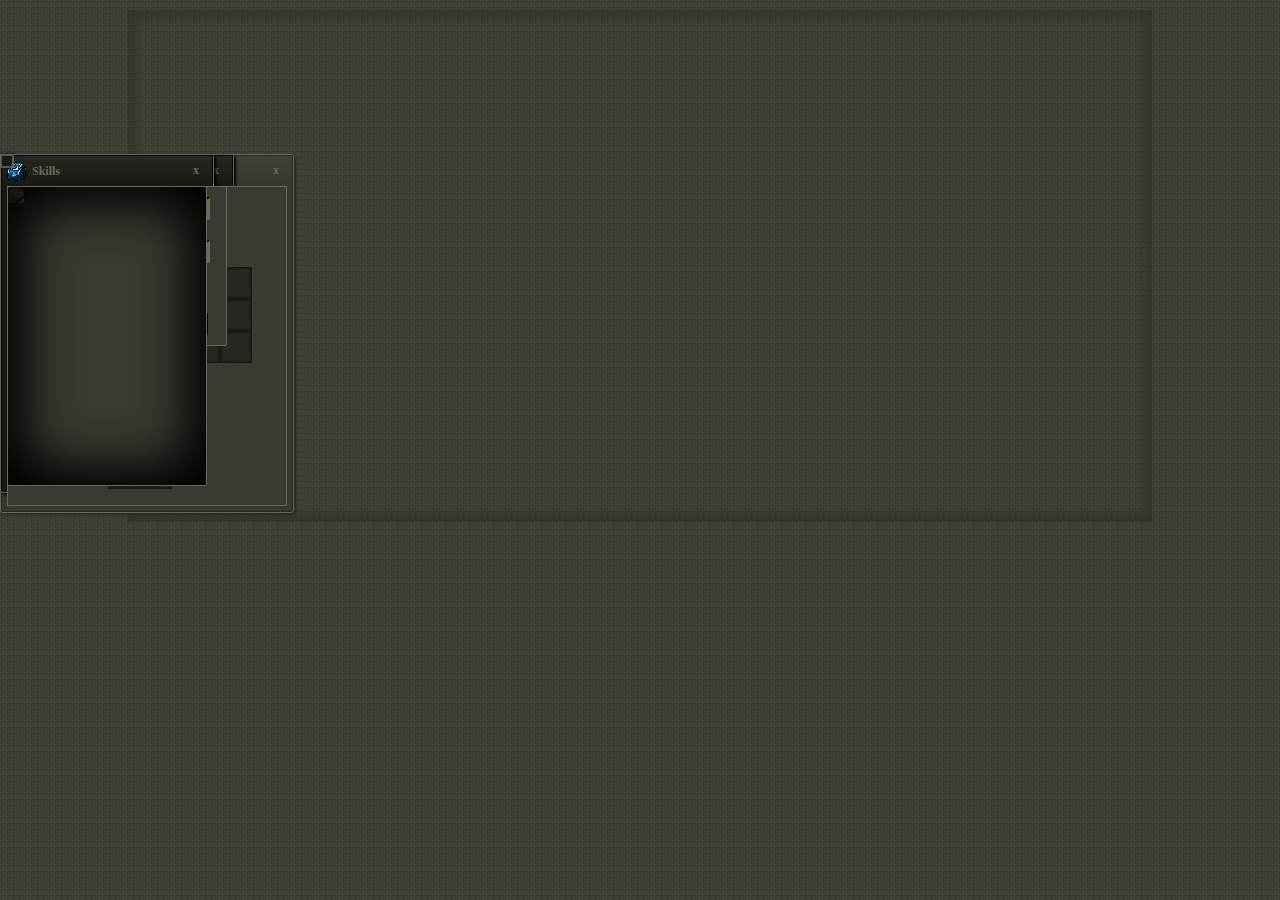
==== index.html @ 8ebf57e9 "bow&arrow" ====
﻿<!DOCTYPE html>
<html>
<head>
	<title>RPG</title>
	<link type="text/css" rel="stylesheet" href="style.css" />
</head>
<body bgcolor = '272822'>
	<div id='c1' style="position:relative; top:10px; width: 1024px; margin: 0 auto;">
		<canvas id="game" style=""></canvas>
		<img src="img/gradient_border.png" style="position:absolute; left:0; top:0;">
	</div>
	<script src="https://cdn.socket.io/socket.io-1.3.5.js"></script>
	<script type="text/javascript" src="jquery-2.1.1.min.js"></script>
	<script type="text/javascript" src="enums.js"></script>
	<script type="text/javascript" src="utils.js"></script>
	<script type="text/javascript" src="items.js"></script>
	<script type="text/javascript" src="resources.js"></script>
	<script type='text/javascript' src='astar_pathfinding.js'></script>
	<script type="text/javascript" src="classes.js"></script>
	<script type="text/javascript" src="mobzz.js"></script>
	<script type="text/javascript" src="skills.js"></script>
	<script type="text/javascript" src="game.js"></script>
  <script type="text/javascript" src="gui.js"></script>
  <div class='window' id='win1'></div>
	<div class='window' id='win2'></div>
	<div style='position:absolute;left:0;top:0;width:100%;height:100%;background-color:#676a5a;opacity:0.4' id='modal'></div>
	<div class='window' id='win3'></div>
	<div class='window' id='win4'></div>
	<div class='window' id='win5'></div>

<img src='img/item1.gif' id='item1'>
<img src='img/item2.gif' id='item2'>
<img src='img/item3.png' id='item3'>
<img src='img/item4.gif' id='item4'>
<div id='playereq'>
<div id='eq_helm' style='left:100px;top:0;' class='slot' size_x=2 size_y=2></div>
<div id='eq_body' style='left:100px;top:80px;' class='slot' size_x=2 size_y=3></div>
<div id='eq_lhand' style='left:20px;top:80px;' class='slot' size_x=2 size_y=3></div>
<div id='eq_rhand' style='left:180px;top:80px;' class='slot' size_x=2 size_y=3></div>
<div id='eq_legs' style='left:100px;top:190px;' class='slot' size_x=2 size_y=2></div>
<div id='eq_boots' style='left:100px;top:270px;' class='slot' size_x=2 size_y=1></div>
</div>
<script>
  $("#win1").makeWindow({
    onclose: function(){
      alert();
    }
  });
  $("#win2").makeWindow({resizable: false, title: "Equipment", width: 280, height: 320});
  $("#win1").changeWindowProp({title: "Backpack"});
  $("#win1").changeWindowProp({content: "<div class='slot' size_x=12 size_y=6></div>"});
  
  $("#win3").makeWindow({resizable: false, title: "Welcome!", width: 220, height: 160, content: "<center><input type='text' placeholder='LOGIN'><input type='password' placeholder='PASSWORD'><input type='button' value='LOG IN' style='margin:8px;'><br><input type='button' value='CREATE NEW CHARACTER' onclick='popwindow4()' style='margin:0px;'></center>"});
  function popwindow4(){
	  $("#win5").makeWindow({resizable: false, title: "Create Character", width: 220, height: 160, content: "<center><input type='text' placeholder='LOGIN'><input type='password' placeholder='PASSWORD'><input type='password' placeholder='REPEAT PASSWORD'><input type='button' value='CREATE' id='new_char' style='margin:0px;'></center>"});
	}

	$("#win2").changeWindowProp({content: $("#playereq")});
	$(".slot").makeContainter();

  $("#item1").makeItem(1,1,$($(".slot")[0]));
  $("#item2").makeItem(1,1,$($(".slot")[0]));
  $("#item3").makeItem(1,1,$($(".slot")[0]));
	$("#item4").makeItem(1,1,$($(".slot")[0]));

$("#win4").makeWindow({title: "Skills"});
$("#win4").changeWindowProp({content: "<img src='http://i.ytimg.com/vi/bOzpup-zMZ8/maxresdefault.jpg' id ='map'>"});
var scale = 1;
$("#map").parent()[0].onwheel = function(e){
  var off = $("#map").parent().offset();
  off.top = e.clientY-off.top;
  off.left = e.clientX-off.left;
  var mapoff = {
   top: off.top + $("#map").parent().scrollTop(),
   left: off.left + $("#map").parent().scrollLeft()
  }
  var oldh = $("#map").height();
  var oldw = $("#map").width();
  $("#map").height(Math.max($("#map").height()-e.deltaY, 200));
  mapoff.top = $("#map").height()*mapoff.top / oldh;
  mapoff.left = $("#map").width()*mapoff.left / oldw;
  $("#map").parent().scrollTop(mapoff.top-off.top);
  $("#map").parent().scrollLeft(mapoff.left-off.left);
  e.preventDefault();
  return false;
};


var _globalObjectDragged;
var _globalObjectAnchor;
$("#map").mousedown(function(e){
  var div = $(this);
  _globalObjectDragged = div;
  _globalObjectAnchor = [e.clientX-div.position().left, e.clientY-div.position().top];
  e.preventDefault();
  return false;
});

$("#win4").append("<div id='map_cover' class='content' style='background-color:transparent;box-shadow: 0px 0px 50px 20px black  inset;pointer-events:none;'></div>");


$(document).ready(function(){
  $(document.body).mousemove(function(e) {
    if(_globalObjectDragged){      
      _globalObjectDragged.parent().scrollTop(-e.clientY + _globalObjectAnchor[1]);
      _globalObjectDragged.parent().scrollLeft(-e.clientX + _globalObjectAnchor[0]);
      _globalObjectDragged.css("cursor","move");
    }    
  });
  $(document.body).mouseup(function(e) {
    if(_globalObjectDragged){
      _globalObjectDragged.css("cursor","default");
      _globalObjectDragged = null;
    }
    
  });

});
</script>
<div style='background-image:url(img/cover.png);position:absolute;left:0;top:0;width:100%;height:100%;z-index:99;display:none;'></div>
</body>
</html>
---- style.css ----
/*div {
	border-radious: 50%;
	width: 30px;
	height: 30px;
}
@keyframes spin{
	from {transform: rotate(0deg);}
	to {transform: rotate(360deg);}
}
#advanced {
	width: 30px;
	height: 30px;

	background-image: -moz-radial-gradient(45px 45px 45deg, circle cover, yellow 0%, orange 100%, red 95%);
	background-image: -webkit-radial-gradient(45px 45px, circle cover, yellow, orange);
	background-image: radial-gradient(45px 45px 45deg, circle cover, yellow 0%, orange 100%, red 95%);

	animation-name: spin;
	animation-duration: 3s;
	animation-iteration-count: infinite;
	animation-timing-function: linear;
}*/


::-webkit-scrollbar {
    width: 12px;
    height: 12px;
}

::-webkit-scrollbar-corner {
  background-color: silver;
}

::-webkit-scrollbar-track {
    background-color: #676a5a;
    border-left: 1px solid #272822;
    border-top: 1px solid #272822;
}
::-webkit-scrollbar-thumb {
    background-color: #272822;
}
::-webkit-scrollbar-thumb:hover {
    background-color: #181913;
}

html, body {
  height: 100%;
  background-image:url(img/bg.png);
  margin: 0;
} 

input {
  background-color: #676a5a;
  margin: 10px;
  border-color: #181913;
  color: #181913;
  border-radius: 2px;
  padding:2px;
}

input:focus {
  outline: #676a5a auto 5px;
  outline-offset: -2px;
}


.globalTooltip {
  border: 2px solid #676a5a;
  background-color: #181913;
  color: #676a5a;
  position: absolute;
  z-index: 9999;
  font-family: Verdana;
  font-size: 10px;
  padding:5px;
  box-shadow: 0 0 3px #000;
  opacity: 0.8;
}

.window {
  position: absolute;
  border: 1px solid #676a5a;
  box-shadow: 0 0 3px #000;
  border-radius: 3px;
  background-color: black;
  box-shadow: 2px 2px 3px #000;
}

.window .header {
  height: 30px;
  line-height: 30px;
  margin: 0;
  padding: 0;
  color: #676a5a;
  font-weight: 700;
  border-left: 1px solid black;
  border-top: 1px solid black;
  border-right: 1px solid black;
  border-top-left-radius: 2px;
  border-top-right-radius: 2px;
  background: linear-gradient(#272822,#181913);
  background-color: #181913;
  font-family: Tahoma;
  font-size: 12px;
  cursor: default;
}

.window .win_icon {
  position: absolute;
  left: 6px;
  top: 6px;
  width: 20px;
  height: 20px;
}

.window .header_text {
  position: relative;
  padding: 0;
  margin: 0;
  overflow: hidden;
  white-space: nowrap;
  cursor: inherit;
  padding-left: 30px; 
  padding-right: 58px;
}


.window .win_btns {
  position: absolute;
  top: 8px;
  right: 8px;
  line-height: normal;
}
.window .win_btns div {
  float:left;
}

.window .brd {
  position: absolute;
  border-left: 5px solid #181913;
  border-right: 5px solid #181913;
  border-bottom: 5px solid #181913;
  border-bottom-left-radius: 2px;
  border-bottom-right-radius: 2px;
  background: #676a5a;
  z-index: 0;
  left: 1px; 
  top: 31px; 
  right: 1px; 
  bottom: 1px; 
  cursor: default;
}
.window .content {
  position: absolute;
  background-color: #393b32;
  margin: 0;
  padding: 0;
  overflow: auto;
  cursor: default;
  visibility: visible;
  z-index: 1;
  border: 1px solid #676a5a;
  border-radius: 2px;
  left: 6px; 
  top: 31px; 
  right: 6px; 
  bottom: 6px;
}
.slot {
  background-image: url(img/slot.png);
  position: absolute;
  overflow: hidden;
}

.button_close {
  width:12px;
  padding-left:2px;
}

.button_close:hover {
  background-color: #DEE7FA;
  border-radius: 2px;
}

.globalFakeItem {
  display: none;
  position: absolute;
  z-index: 9999;
  opacity: 0.5;
}
.item {
  position: absolute;
}

.map_container{
  width:100%;
  height:100%;
}
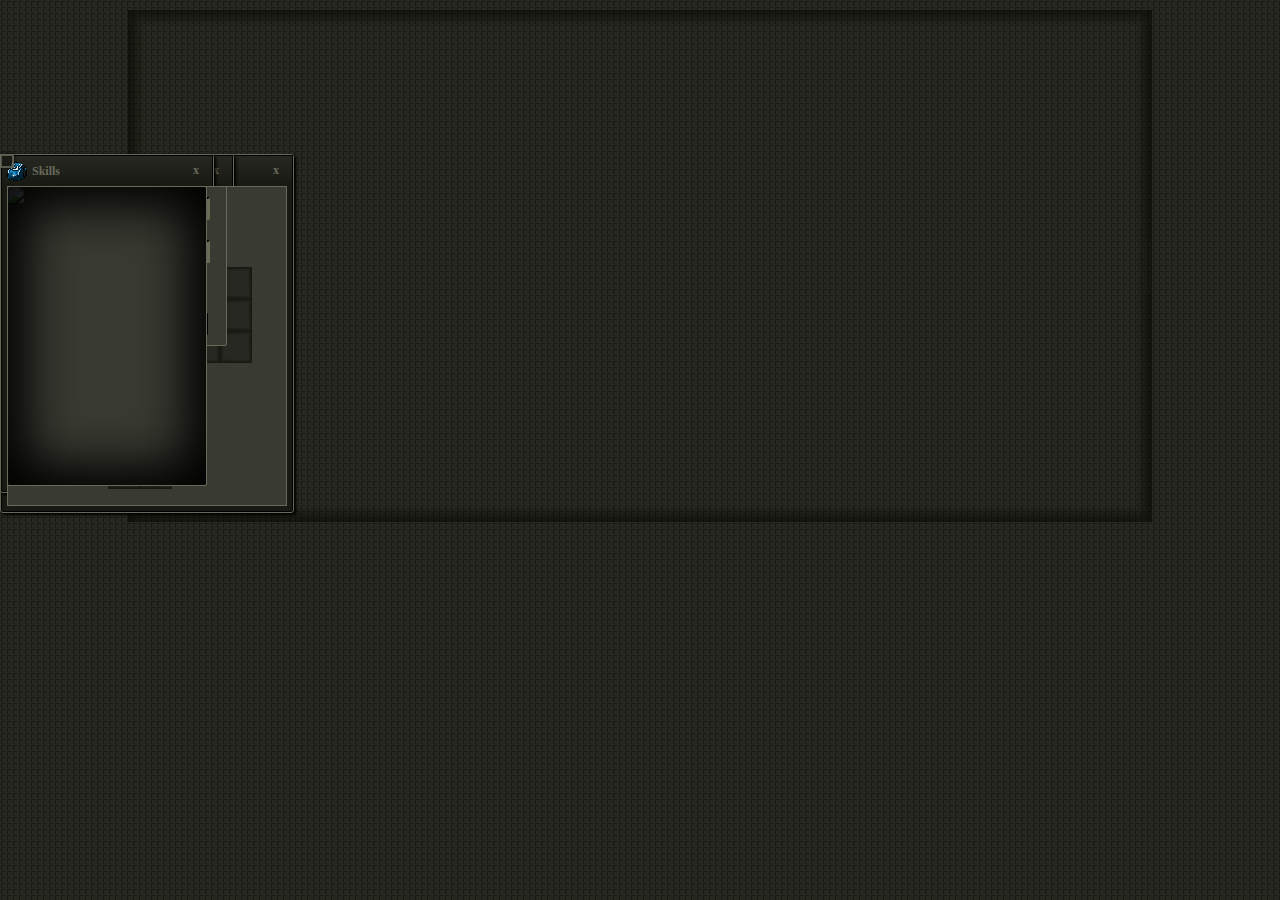
==== commit d874effb: "obrazki" ====
--- a/index.html
+++ b/index.html
@@ -12,6 +12,7 @@
 	<script src="https://cdn.socket.io/socket.io-1.3.5.js"></script>
 	<script type="text/javascript" src="jquery-2.1.1.min.js"></script>
 	<script type="text/javascript" src="enums.js"></script>
+	<script type="text/javascript" src="imageRepo.js"></script>
 	<script type="text/javascript" src="utils.js"></script>
 	<script type="text/javascript" src="items.js"></script>
 	<script type="text/javascript" src="resources.js"></script>
@@ -23,13 +24,12 @@
   <script type="text/javascript" src="gui.js"></script>
   <div class='window' id='win1'></div>
 	<div class='window' id='win2'></div>
-	<div style='position:absolute;left:0;top:0;width:100%;height:100%;background-color:#676a5a;opacity:0.4' id='modal'></div>
 	<div class='window' id='win3'></div>
 	<div class='window' id='win4'></div>
 	<div class='window' id='win5'></div>
 
 <img src='img/item1.gif' id='item1'>
-<img src='img/item2.gif' id='item2'>
+<img src='img/items/sword_2x3_big.png' id='item2'>
 <img src='img/item3.png' id='item3'>
 <img src='img/item4.gif' id='item4'>
 <div id='playereq'>
@@ -59,7 +59,7 @@
 	$(".slot").makeContainter();
 
   $("#item1").makeItem(1,1,$($(".slot")[0]));
-  $("#item2").makeItem(1,1,$($(".slot")[0]));
+  $("#item2").makeItem(2,3,$($(".slot")[0]));
   $("#item3").makeItem(1,1,$($(".slot")[0]));
 	$("#item4").makeItem(1,1,$($(".slot")[0]));
 
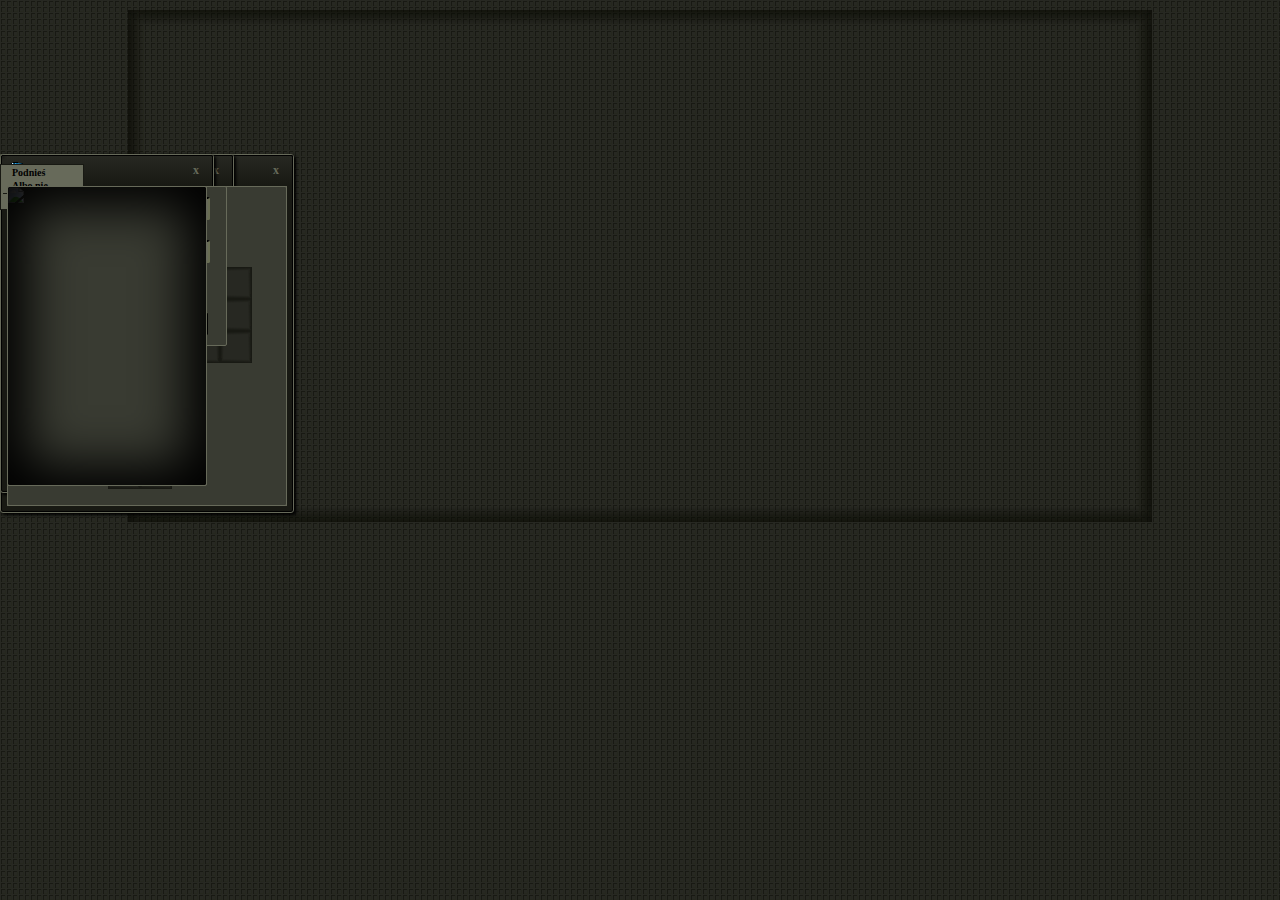
==== commit 2ead3107: "takie tam gui" ====
--- a/index.html
+++ b/index.html
@@ -12,7 +12,6 @@
 	<script src="https://cdn.socket.io/socket.io-1.3.5.js"></script>
 	<script type="text/javascript" src="jquery-2.1.1.min.js"></script>
 	<script type="text/javascript" src="enums.js"></script>
-	<script type="text/javascript" src="imageRepo.js"></script>
 	<script type="text/javascript" src="utils.js"></script>
 	<script type="text/javascript" src="items.js"></script>
 	<script type="text/javascript" src="resources.js"></script>
@@ -24,12 +23,13 @@
   <script type="text/javascript" src="gui.js"></script>
   <div class='window' id='win1'></div>
 	<div class='window' id='win2'></div>
+	<!--<div style='position:absolute;left:0;top:0;width:100%;height:100%;background-color:#676a5a;opacity:0.4' id='modal'></div>-->
 	<div class='window' id='win3'></div>
 	<div class='window' id='win4'></div>
 	<div class='window' id='win5'></div>
 
 <img src='img/item1.gif' id='item1'>
-<img src='img/items/sword_2x3_big.png' id='item2'>
+<img src='img/item2.gif' id='item2'>
 <img src='img/item3.png' id='item3'>
 <img src='img/item4.gif' id='item4'>
 <div id='playereq'>
@@ -60,8 +60,8 @@
 
   $("#item1").makeItem(1,1,$($(".slot")[0]));
   $("#item2").makeItem(2,3,$($(".slot")[0]));
-  $("#item3").makeItem(1,1,$($(".slot")[0]));
-	$("#item4").makeItem(1,1,$($(".slot")[0]));
+  $("#item3").makeItem(2,2,$($(".slot")[0]));
+	$("#item4").makeItem(2,3,$($(".slot")[0]));
 
 $("#win4").makeWindow({title: "Skills"});
 $("#win4").changeWindowProp({content: "<img src='http://i.ytimg.com/vi/bOzpup-zMZ8/maxresdefault.jpg' id ='map'>"});
@@ -114,9 +114,25 @@
     }
     
   });
-
+  $("#c1 img")[0].oncontextmenu = function(e){
+    $(".ctx_menu").css({left: e.clientX, top: e.clientY}).show();
+    e.preventDefault();
+    return false;
+  }
+  $(document.body).click(function(){
+    $(".ctx_menu").hide();
+  });
+  
+  
+  
 });
 </script>
 <div style='background-image:url(img/cover.png);position:absolute;left:0;top:0;width:100%;height:100%;z-index:99;display:none;'></div>
+<ul class='ctx_menu'>
+<li class='ctx_item'>Podnieś</li>
+<li class='ctx_item'>Albo nie</li>
+<li class='ctx_sep'></li>
+<li class='ctx_item'>Albo jednak tak</li>
+</ul>
 </body>
 </html>--- a/style.css
+++ b/style.css
@@ -195,4 +195,32 @@
 .map_container{
   width:100%;
   height:100%;
+}
+
+.ctx_menu {
+  border: 1px solid #181913;
+  position: absolute;
+  background-color: #676a5a;
+  font-size: 10px;
+  font-weight: bold;
+  font-family: verdana;
+  padding: 1px;
+}
+
+.ctx_menu li {
+  list-style-type: none;
+  cursor: pointer;
+  padding: 1px;
+  padding-left: 10px;
+}
+
+.ctx_item:hover {
+  color: #676a5a;
+  background-color: #272822;
+}
+
+.ctx_menu li.ctx_sep {
+  background-color: #181913;
+  padding-bottom: 0;
+  margin: 1px;
 }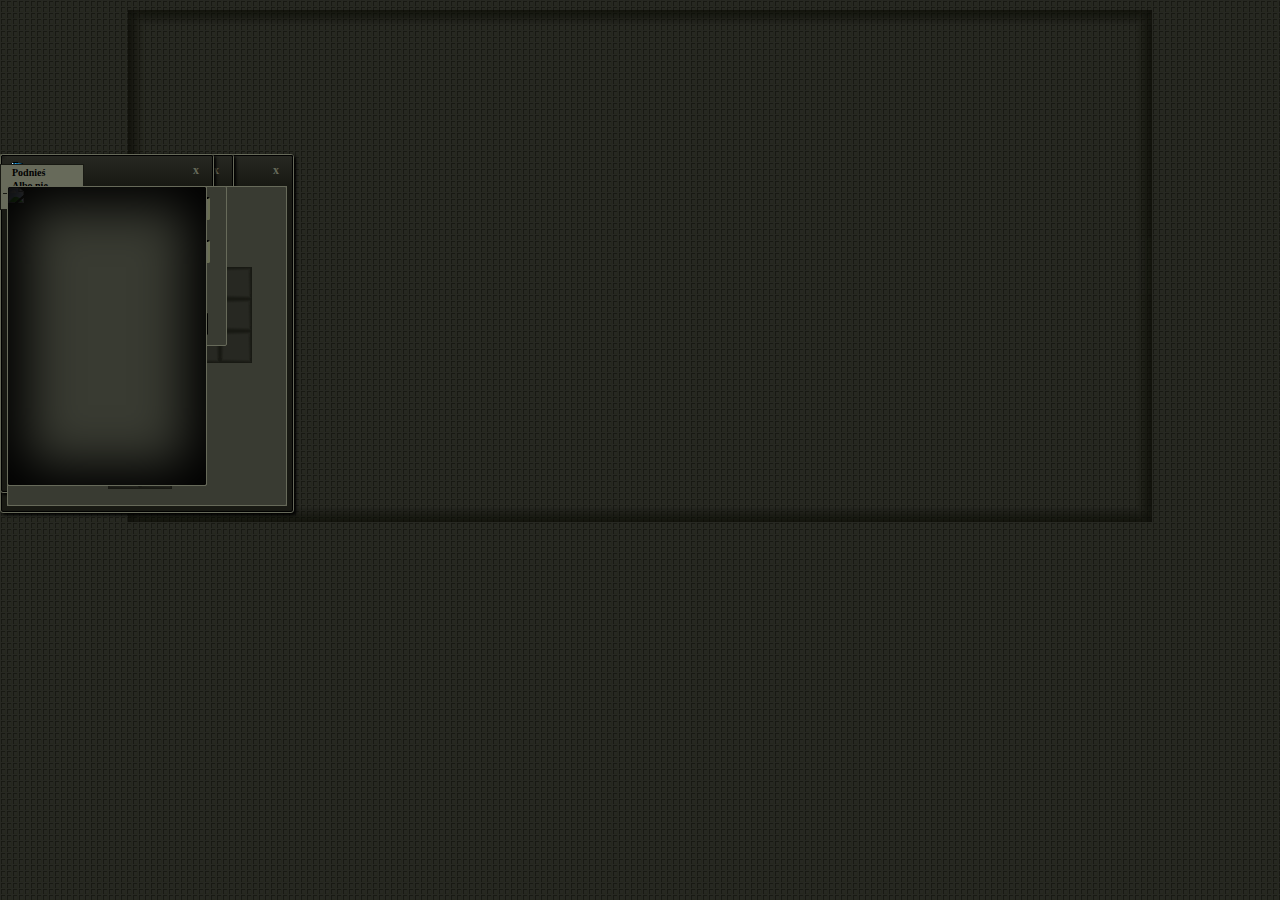
==== commit 1ab61026: "Merge remote-tracking branch 'origin/master'" ====
--- a/index.html
+++ b/index.html
@@ -12,6 +12,7 @@
 	<script src="https://cdn.socket.io/socket.io-1.3.5.js"></script>
 	<script type="text/javascript" src="jquery-2.1.1.min.js"></script>
 	<script type="text/javascript" src="enums.js"></script>
+	<script type="text/javascript" src="imageRepo.js"></script>
 	<script type="text/javascript" src="utils.js"></script>
 	<script type="text/javascript" src="items.js"></script>
 	<script type="text/javascript" src="resources.js"></script>
@@ -23,13 +24,13 @@
   <script type="text/javascript" src="gui.js"></script>
   <div class='window' id='win1'></div>
 	<div class='window' id='win2'></div>
-	<!--<div style='position:absolute;left:0;top:0;width:100%;height:100%;background-color:#676a5a;opacity:0.4' id='modal'></div>-->
+
 	<div class='window' id='win3'></div>
 	<div class='window' id='win4'></div>
 	<div class='window' id='win5'></div>
 
 <img src='img/item1.gif' id='item1'>
-<img src='img/item2.gif' id='item2'>
+<img src='img/items/sword_2x3_big.png' id='item2'>
 <img src='img/item3.png' id='item3'>
 <img src='img/item4.gif' id='item4'>
 <div id='playereq'>
@@ -62,7 +63,6 @@
   $("#item2").makeItem(2,3,$($(".slot")[0]));
   $("#item3").makeItem(2,2,$($(".slot")[0]));
 	$("#item4").makeItem(2,3,$($(".slot")[0]));
-
 $("#win4").makeWindow({title: "Skills"});
 $("#win4").changeWindowProp({content: "<img src='http://i.ytimg.com/vi/bOzpup-zMZ8/maxresdefault.jpg' id ='map'>"});
 var scale = 1;
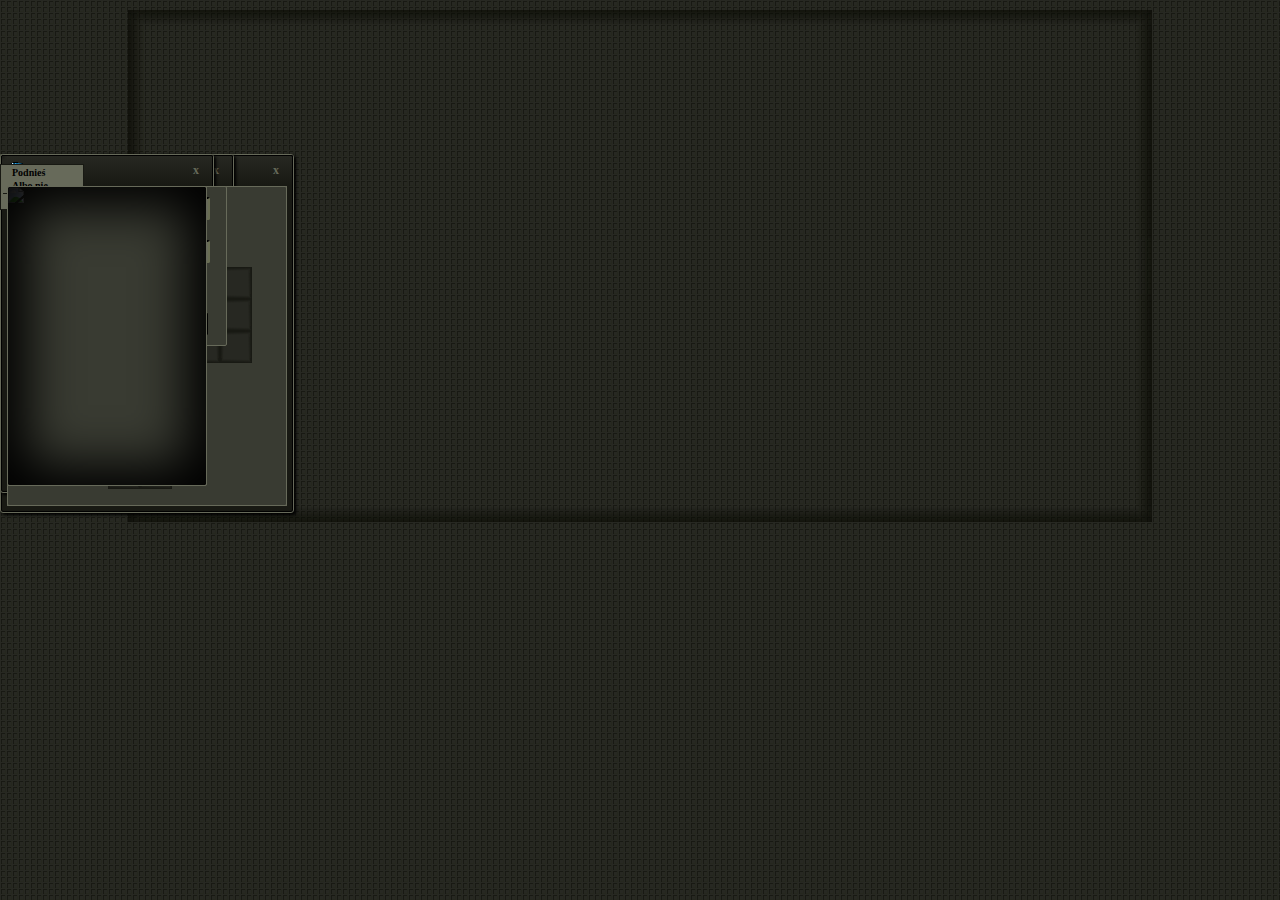
==== commit 7c3722a8: "v0.0.1" ====
--- a/index.html
+++ b/index.html
@@ -7,7 +7,7 @@
 <body bgcolor = '272822'>
 	<div id='c1' style="position:relative; top:10px; width: 1024px; margin: 0 auto;">
 		<canvas id="game" style=""></canvas>
-		<img src="img/gradient_border.png" style="position:absolute; left:0; top:0;">
+		<img id="img2" src="img/gradient_border.png" style="position:absolute; left:0; top:0;">
 	</div>
 	<script src="https://cdn.socket.io/socket.io-1.3.5.js"></script>
 	<script type="text/javascript" src="jquery-2.1.1.min.js"></script>
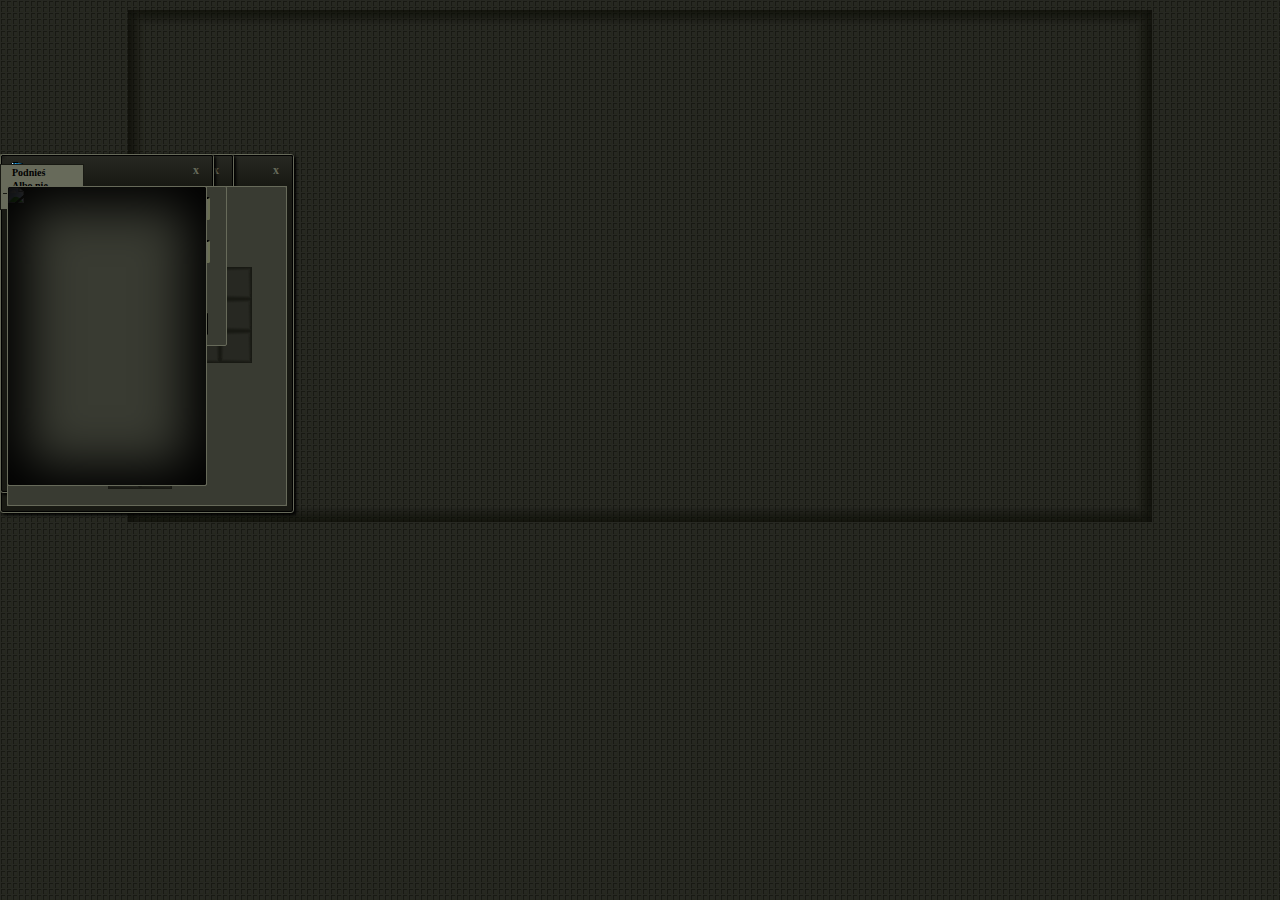
==== commit b94adcba: "combat system" ====
--- a/index.html
+++ b/index.html
@@ -16,7 +16,7 @@
 	<script type="text/javascript" src="utils.js"></script>
 	<script type="text/javascript" src="items.js"></script>
 	<script type="text/javascript" src="resources.js"></script>
-	<script type='text/javascript' src='astar_pathfinding.js'></script>
+	<script type='text/javascript' src='astar_client.js'></script>
 	<script type="text/javascript" src="classes.js"></script>
 	<script type="text/javascript" src="mobzz.js"></script>
 	<script type="text/javascript" src="skills.js"></script>
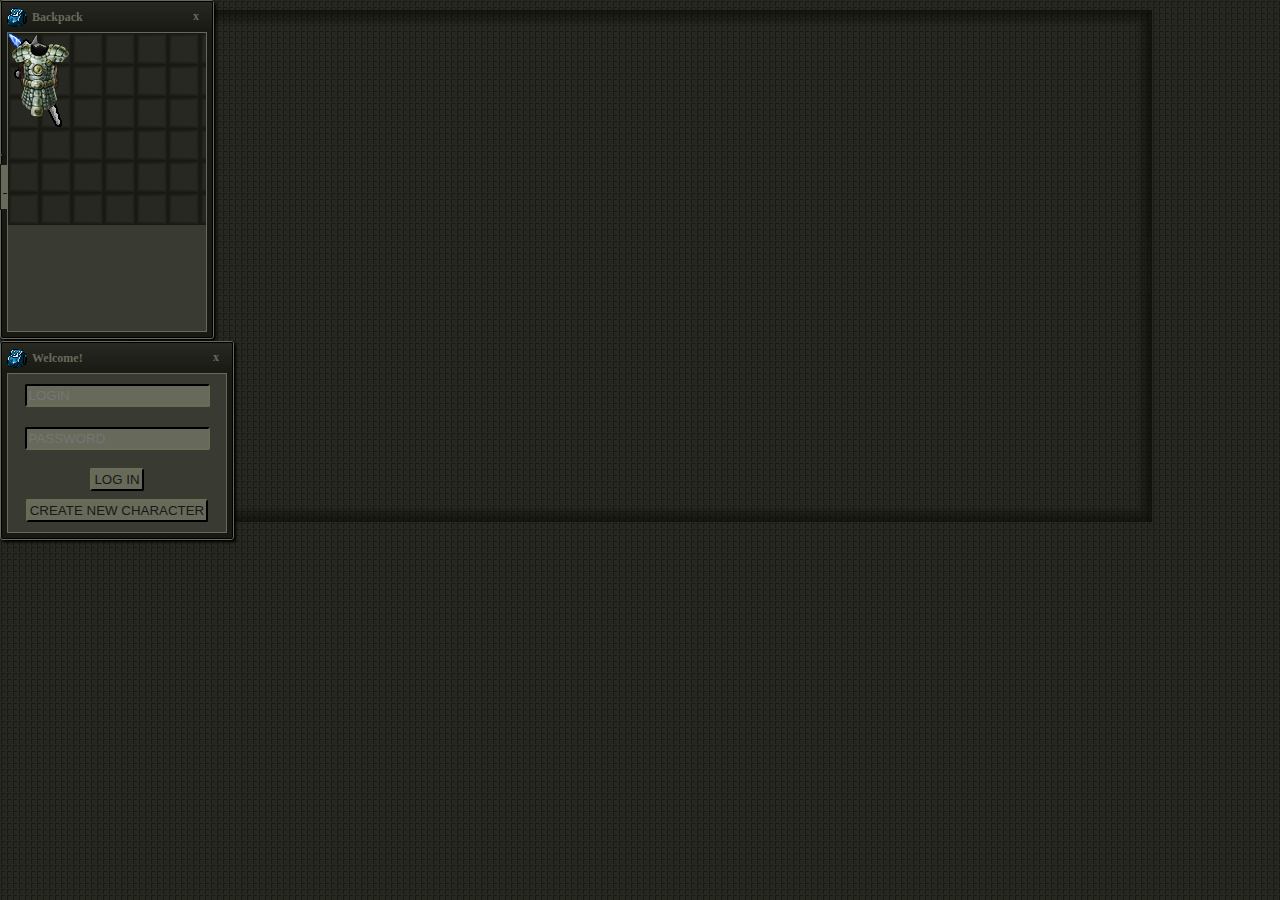
==== commit 40181dbc: "debugging" ====
--- a/index.html
+++ b/index.html
@@ -9,7 +9,7 @@
 		<canvas id="game" style=""></canvas>
 		<img id="img2" src="img/gradient_border.png" style="position:absolute; left:0; top:0;">
 	</div>
-	<script src="https://cdn.socket.io/socket.io-1.3.5.js"></script>
+	<script src="node_modules/socket.io-1.3.5.js"></script>
 	<script type="text/javascript" src="jquery-2.1.1.min.js"></script>
 	<script type="text/javascript" src="enums.js"></script>
 	<script type="text/javascript" src="imageRepo.js"></script>
@@ -52,80 +52,84 @@
   $("#win1").changeWindowProp({content: "<div class='slot' size_x=12 size_y=6></div>"});
   
   $("#win3").makeWindow({resizable: false, title: "Welcome!", width: 220, height: 160, content: "<center><input type='text' placeholder='LOGIN'><input type='password' placeholder='PASSWORD'><input type='button' value='LOG IN' style='margin:8px;'><br><input type='button' value='CREATE NEW CHARACTER' onclick='popwindow4()' style='margin:0px;'></center>"});
-  function popwindow4(){
-	  $("#win5").makeWindow({resizable: false, title: "Create Character", width: 220, height: 160, content: "<center><input type='text' placeholder='LOGIN'><input type='password' placeholder='PASSWORD'><input type='password' placeholder='REPEAT PASSWORD'><input type='button' value='CREATE' id='new_char' style='margin:0px;'></center>"});
+    function popwindow4(){
+	  $("#win5").makeWindow({resizable: false, title: "Create Character", width: 220, height: 160, content: "<center><input type='text' placeholder='LOGIN'><input type='password' placeholder='PASSWORD'><input type='password' placeholder='REPEAT PASSWORD'><input type='button' value='CREATE' id='new_char' style='margin:0px;'></center>"})
+	  			.css({top: 200, left: 600});
 	}
 
 	$("#win2").changeWindowProp({content: $("#playereq")});
 	$(".slot").makeContainter();
 
-  $("#item1").makeItem(1,1,$($(".slot")[0]));
-  $("#item2").makeItem(2,3,$($(".slot")[0]));
-  $("#item3").makeItem(2,2,$($(".slot")[0]));
+    $("#item1").makeItem(1,1,$($(".slot")[0]));
+    $("#item2").makeItem(2,3,$($(".slot")[0]));
+    $("#item3").makeItem(2,2,$($(".slot")[0]));
 	$("#item4").makeItem(2,3,$($(".slot")[0]));
-$("#win4").makeWindow({title: "Skills"});
-$("#win4").changeWindowProp({content: "<img src='http://i.ytimg.com/vi/bOzpup-zMZ8/maxresdefault.jpg' id ='map'>"});
-var scale = 1;
-$("#map").parent()[0].onwheel = function(e){
-  var off = $("#map").parent().offset();
-  off.top = e.clientY-off.top;
-  off.left = e.clientX-off.left;
-  var mapoff = {
-   top: off.top + $("#map").parent().scrollTop(),
-   left: off.left + $("#map").parent().scrollLeft()
-  }
-  var oldh = $("#map").height();
-  var oldw = $("#map").width();
-  $("#map").height(Math.max($("#map").height()-e.deltaY, 200));
-  mapoff.top = $("#map").height()*mapoff.top / oldh;
-  mapoff.left = $("#map").width()*mapoff.left / oldw;
-  $("#map").parent().scrollTop(mapoff.top-off.top);
-  $("#map").parent().scrollLeft(mapoff.left-off.left);
-  e.preventDefault();
-  return false;
-};
+	$("#win4").makeWindow({title: "Skills"});
+	$("#win4").changeWindowProp({content: "<img src='http://i.ytimg.com/vi/bOzpup-zMZ8/maxresdefault.jpg' id ='map'>"});
+	var scale = 1;
+	$("#map").parent()[0].onwheel = function(e){
+	  var off = $("#map").parent().offset();
+	  off.top = e.clientY-off.top;
+	  off.left = e.clientX-off.left;
+	  var mapoff = {
+	   top: off.top + $("#map").parent().scrollTop(),
+	   left: off.left + $("#map").parent().scrollLeft()
+	  }
+	  var oldh = $("#map").height();
+	  var oldw = $("#map").width();
+	  $("#map").height(Math.max($("#map").height()-e.deltaY, 200));
+	  mapoff.top = $("#map").height()*mapoff.top / oldh;
+	  mapoff.left = $("#map").width()*mapoff.left / oldw;
+	  $("#map").parent().scrollTop(mapoff.top-off.top);
+	  $("#map").parent().scrollLeft(mapoff.left-off.left);
+	  e.preventDefault();
+	  return false;
+	};
 
 
-var _globalObjectDragged;
-var _globalObjectAnchor;
-$("#map").mousedown(function(e){
-  var div = $(this);
-  _globalObjectDragged = div;
-  _globalObjectAnchor = [e.clientX-div.position().left, e.clientY-div.position().top];
-  e.preventDefault();
-  return false;
-});
+	var _globalObjectDragged;
+	var _globalObjectAnchor;
+	$("#map").mousedown(function(e){
+	  var div = $(this);
+	  _globalObjectDragged = div;
+	  _globalObjectAnchor = [e.clientX-div.position().left, e.clientY-div.position().top];
+	  e.preventDefault();
+	  return false;
+	});
 
-$("#win4").append("<div id='map_cover' class='content' style='background-color:transparent;box-shadow: 0px 0px 50px 20px black  inset;pointer-events:none;'></div>");
+	$("#win4").append("<div id='map_cover' class='content' style='background-color:transparent;box-shadow: 0px 0px 50px 20px black  inset;pointer-events:none;'></div>");
 
 
-$(document).ready(function(){
-  $(document.body).mousemove(function(e) {
-    if(_globalObjectDragged){      
-      _globalObjectDragged.parent().scrollTop(-e.clientY + _globalObjectAnchor[1]);
-      _globalObjectDragged.parent().scrollLeft(-e.clientX + _globalObjectAnchor[0]);
-      _globalObjectDragged.css("cursor","move");
-    }    
-  });
-  $(document.body).mouseup(function(e) {
-    if(_globalObjectDragged){
-      _globalObjectDragged.css("cursor","default");
-      _globalObjectDragged = null;
-    }
-    
-  });
-  $("#c1 img")[0].oncontextmenu = function(e){
-    $(".ctx_menu").css({left: e.clientX, top: e.clientY}).show();
-    e.preventDefault();
-    return false;
-  }
-  $(document.body).click(function(){
-    $(".ctx_menu").hide();
-  });
-  
-  
-  
-});
+	$(document).ready(function(){
+	  $(document.body).mousemove(function(e) {
+	    if(_globalObjectDragged){      
+	      _globalObjectDragged.parent().scrollTop(-e.clientY + _globalObjectAnchor[1]);
+	      _globalObjectDragged.parent().scrollLeft(-e.clientX + _globalObjectAnchor[0]);
+	      _globalObjectDragged.css("cursor","move");
+	    }    
+	  });
+	  $(document.body).mouseup(function(e) {
+	    if(_globalObjectDragged){
+	      _globalObjectDragged.css("cursor","default");
+	      _globalObjectDragged = null;
+	    }
+	    
+	  });
+	  $("#c1 img")[0].oncontextmenu = function(e){
+	    $(".ctx_menu").css({left: e.clientX, top: e.clientY}).show();
+	    e.preventDefault();
+	    return false;
+	  }
+	  $(document.body).click(function(){
+	    $(".ctx_menu").hide();
+	  });
+	});
+	// for(var i=0; i<4; i++)
+	// 	$('#win' + (i+1)).css({ "top": 32*i + "px", "left": "0px" });
+	$('#win1').css({top:0, left: 0});
+	$('#win2').css({top: 0, left: 1315});
+	$('#win4').css({top: 361, left: 1315});
+	$("#win3").css({top: 341, left: 0});
 </script>
 <div style='background-image:url(img/cover.png);position:absolute;left:0;top:0;width:100%;height:100%;z-index:99;display:none;'></div>
 <ul class='ctx_menu'>
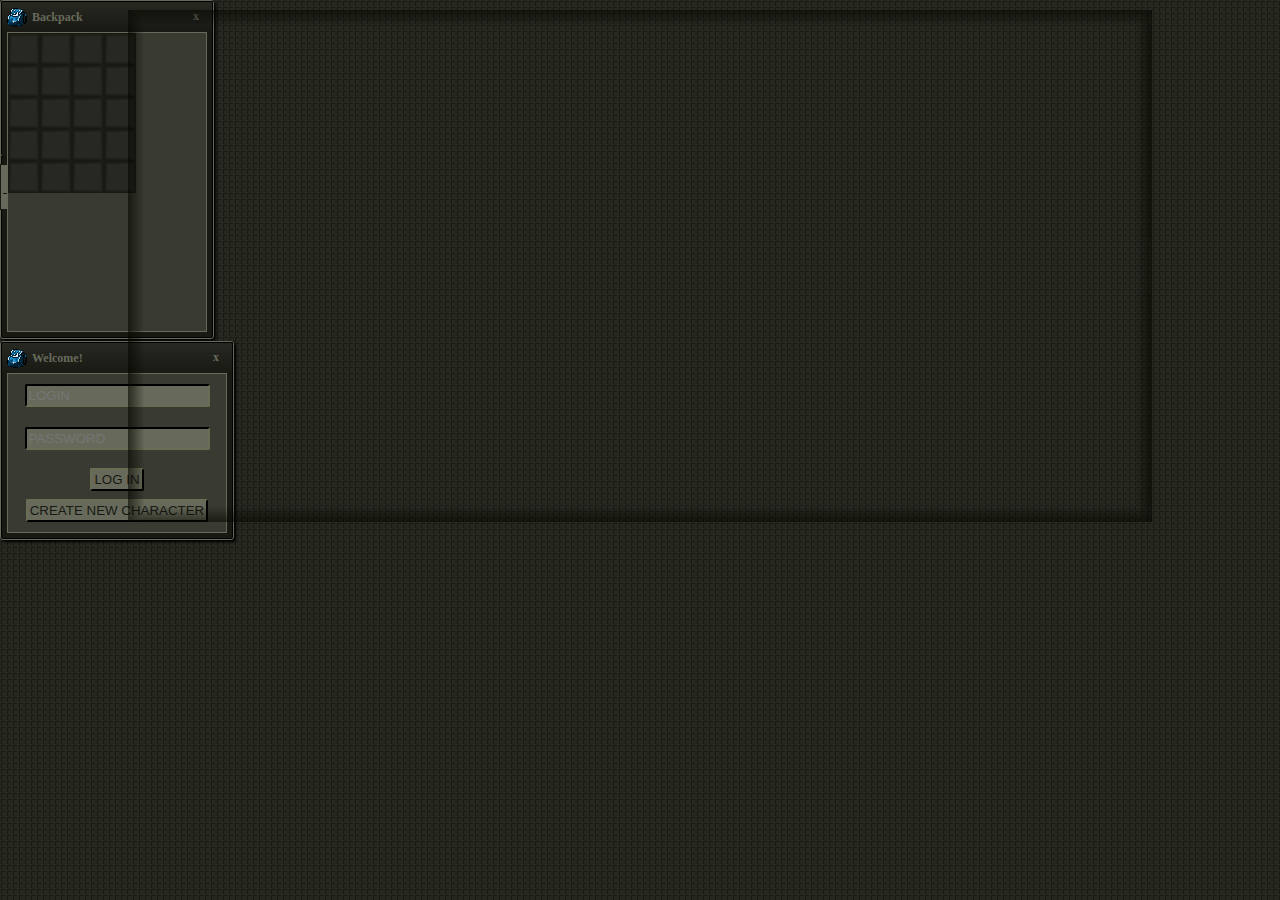
==== commit acbbb22a: "item changes" ====
--- a/index.html
+++ b/index.html
@@ -5,13 +5,15 @@
 	<link type="text/css" rel="stylesheet" href="style.css" />
 </head>
 <body bgcolor = '272822'>
-	<div id='c1' style="position:relative; top:10px; width: 1024px; margin: 0 auto;">
+	<div id='c1' style="position:relative; top:10px; width: 1024px; margin: 0 auto; z-index: 10">
+		<div class='bar' id='expbar' style="position:absolute; z-index: 11"></div>
 		<canvas id="game" style=""></canvas>
 		<img id="img2" src="img/gradient_border.png" style="position:absolute; left:0; top:0;">
 	</div>
 	<script src="node_modules/socket.io-1.3.5.js"></script>
-	<script type="text/javascript" src="jquery-2.1.1.min.js"></script>
+	<script type="text/javascript" src="https://code.jquery.com/jquery-2.1.4.min.js"></script>
 	<script type="text/javascript" src="enums.js"></script>
+	<script type="text/javascript" src="templates.js"></script>
 	<script type="text/javascript" src="imageRepo.js"></script>
 	<script type="text/javascript" src="utils.js"></script>
 	<script type="text/javascript" src="items.js"></script>
@@ -21,49 +23,52 @@
 	<script type="text/javascript" src="mobzz.js"></script>
 	<script type="text/javascript" src="skills.js"></script>
 	<script type="text/javascript" src="game.js"></script>
-  <script type="text/javascript" src="gui.js"></script>
-  <div class='window' id='win1'></div>
+	<script type="text/javascript" src="gui.js"></script>
+	
+	<div class='window' id='win1'></div>
 	<div class='window' id='win2'></div>
-
 	<div class='window' id='win3'></div>
 	<div class='window' id='win4'></div>
 	<div class='window' id='win5'></div>
 
-<img src='img/item1.gif' id='item1'>
-<img src='img/items/sword_2x3_big.png' id='item2'>
-<img src='img/item3.png' id='item3'>
-<img src='img/item4.gif' id='item4'>
-<div id='playereq'>
-<div id='eq_helm' style='left:100px;top:0;' class='slot' size_x=2 size_y=2></div>
-<div id='eq_body' style='left:100px;top:80px;' class='slot' size_x=2 size_y=3></div>
-<div id='eq_lhand' style='left:20px;top:80px;' class='slot' size_x=2 size_y=3></div>
-<div id='eq_rhand' style='left:180px;top:80px;' class='slot' size_x=2 size_y=3></div>
-<div id='eq_legs' style='left:100px;top:190px;' class='slot' size_x=2 size_y=2></div>
-<div id='eq_boots' style='left:100px;top:270px;' class='slot' size_x=2 size_y=1></div>
-</div>
+	<!-- <img src='img/item1.gif' id='item1'> -->
+	<img src='img/items/sword_2x3_big.png' id='item2'>
+	<img src='img/item3.png' id='item3'>
+	<img src='img/item4.gif' id='item4'>
+
+	<div id='playereq'>
+		<div id='eq_helm' style='left:100px;top:0;' class='slot' size_x=2 size_y=2></div>
+		<div id='eq_body' style='left:100px;top:80px;' class='slot' size_x=2 size_y=3></div>
+		<div id='eq_lhand' style='left:20px;top:80px;' class='slot' size_x=2 size_y=3></div>
+		<div id='eq_rhand' style='left:180px;top:80px;' class='slot' size_x=2 size_y=3></div>
+		<div id='eq_legs' style='left:100px;top:190px;' class='slot' size_x=2 size_y=2></div>
+		<div id='eq_boots' style='left:100px;top:270px;' class='slot' size_x=2 size_y=1></div>
+	</div>
+
 <script>
-  $("#win1").makeWindow({
-    onclose: function(){
-      alert();
-    }
-  });
-  $("#win2").makeWindow({resizable: false, title: "Equipment", width: 280, height: 320});
-  $("#win1").changeWindowProp({title: "Backpack"});
-  $("#win1").changeWindowProp({content: "<div class='slot' size_x=12 size_y=6></div>"});
-  
-  $("#win3").makeWindow({resizable: false, title: "Welcome!", width: 220, height: 160, content: "<center><input type='text' placeholder='LOGIN'><input type='password' placeholder='PASSWORD'><input type='button' value='LOG IN' style='margin:8px;'><br><input type='button' value='CREATE NEW CHARACTER' onclick='popwindow4()' style='margin:0px;'></center>"});
+	$("#expbar").makeProgressBar(228, 441, 567, 8); //default experience bar
+	$("#win1").makeWindow({
+	onclose: function(){
+	  alert();
+	}
+	});
+	$("#win2").makeWindow({resizable: false, title: "Equipment", width: 280, height: 320});
+	$("#win1").changeWindowProp({title: "Backpack"});
+	$("#win1").changeWindowProp({content: "<div class='slot' size_x=4 size_y=5></div>"});
+
+	$("#win3").makeWindow({resizable: false, title: "Welcome!", width: 220, height: 160, content: "<center><input type='text' placeholder='LOGIN'><input type='password' placeholder='PASSWORD'><input type='button' value='LOG IN' style='margin:8px;'><br><input type='button' value='CREATE NEW CHARACTER' onclick='popwindow4()' style='margin:0px;'></center>"});
     function popwindow4(){
 	  $("#win5").makeWindow({resizable: false, title: "Create Character", width: 220, height: 160, content: "<center><input type='text' placeholder='LOGIN'><input type='password' placeholder='PASSWORD'><input type='password' placeholder='REPEAT PASSWORD'><input type='button' value='CREATE' id='new_char' style='margin:0px;'></center>"})
 	  			.css({top: 200, left: 600});
 	}
 
 	$("#win2").changeWindowProp({content: $("#playereq")});
-	$(".slot").makeContainter();
+	$(".slot").makeContainer();
 
-    $("#item1").makeItem(1,1,$($(".slot")[0]));
-    $("#item2").makeItem(2,3,$($(".slot")[0]));
-    $("#item3").makeItem(2,2,$($(".slot")[0]));
-	$("#item4").makeItem(2,3,$($(".slot")[0]));
+    // $("#item1").makeItem(1,1,$($(".slot")[0]));//sword
+    $("#item2").makeItem(2,3,$($(".slot")[3]));//
+    $("#item3").makeItem(2,2,$($(".slot")[1]));//helm
+	$("#item4").makeItem(2,3,$($(".slot")[2]));//
 	$("#win4").makeWindow({title: "Skills"});
 	$("#win4").changeWindowProp({content: "<img src='http://i.ytimg.com/vi/bOzpup-zMZ8/maxresdefault.jpg' id ='map'>"});
 	var scale = 1;
@@ -124,8 +129,6 @@
 	    $(".ctx_menu").hide();
 	  });
 	});
-	// for(var i=0; i<4; i++)
-	// 	$('#win' + (i+1)).css({ "top": 32*i + "px", "left": "0px" });
 	$('#win1').css({top:0, left: 0});
 	$('#win2').css({top: 0, left: 1315});
 	$('#win4').css({top: 361, left: 1315});
--- a/style.css
+++ b/style.css
@@ -73,6 +73,18 @@
   font-family: Verdana;
   font-size: 10px;
   padding:5px;
+  box-shadow: 0 0 3px #000;
+  opacity: 0.8;
+}
+.globalTooltip .exp{
+  border: 2px solid #676a5a;
+  background-color: #181913;
+  color: #676a5a;
+  position: absolute;
+  z-index: 9999;
+  font-family: Verdana;
+  font-size: 10px;
+  padding:2px;
   box-shadow: 0 0 3px #000;
   opacity: 0.8;
 }
